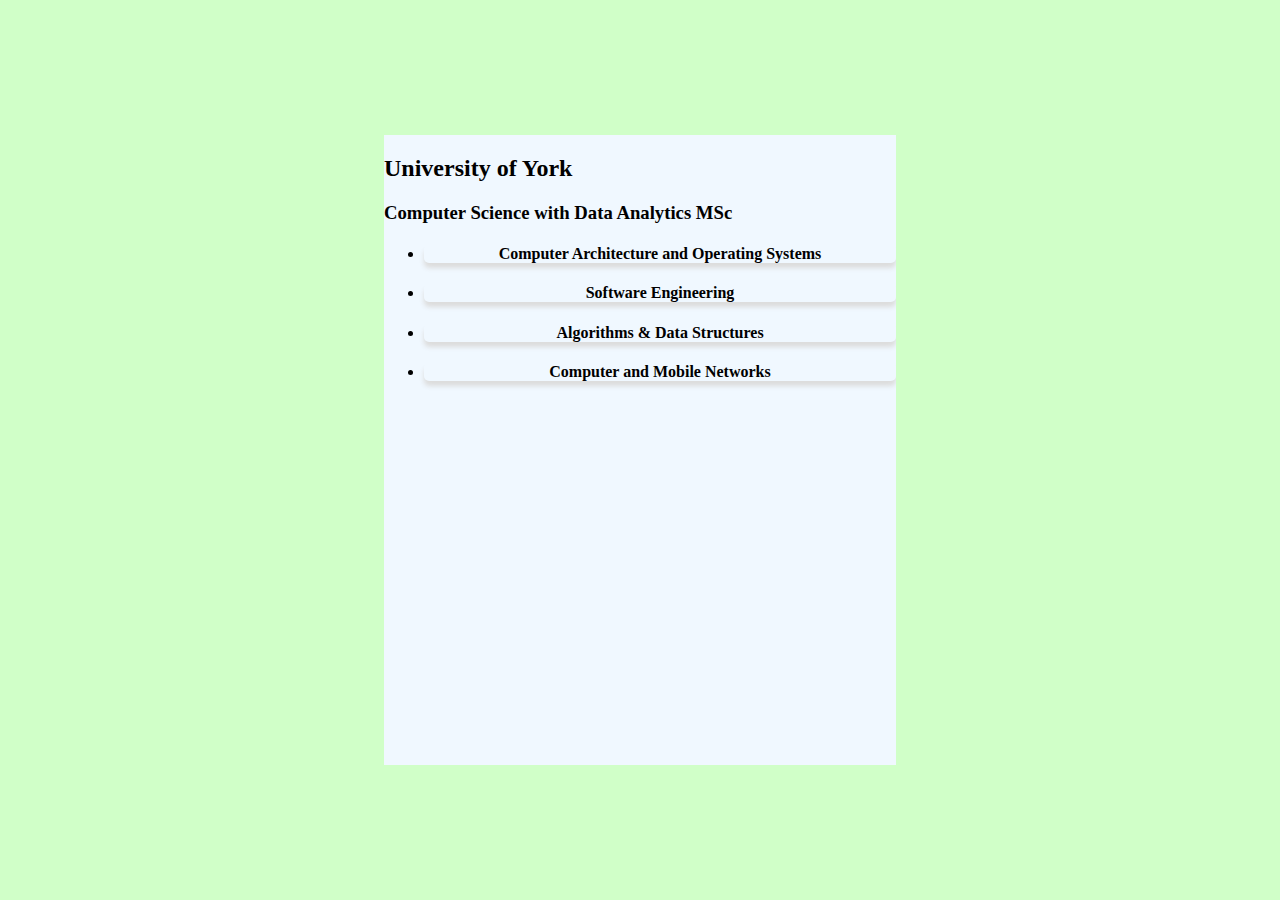
==== portfolios.html @ 4f687c8e "Updated once again smh" ====
<!DOCTYPE html>
<!--[if lt IE 7]>      <html class="no-js lt-ie9 lt-ie8 lt-ie7"> <![endif]-->
<!--[if IE 7]>         <html class="no-js lt-ie9 lt-ie8"> <![endif]-->
<!--[if IE 8]>         <html class="no-js lt-ie9"> <![endif]-->
<!--[if gt IE 8]>      <html class="no-js"> <!--<![endif]-->
<html>
    <head>
        <meta charset="utf-8">
        <meta http-equiv="X-UA-Compatible" content="IE=edge">
        <title>Will Spencer | Links</title>
        <meta name="description" content="">
        <meta name="viewport" content="width=device-width, initial-scale=1">
        <link rel="stylesheet" href="./styles/style.css">
        <link
            href="https://cdn.jsdelivr.net/npm/bootstrap@5.3.2/dist/css/bootstrap.min.css"
            rel="stylesheet"
            integrity="sha384-T3c6CoIi6uLrA9TneNEoa7RxnatzjcDSCmG1MXxSR1GAsXEV/Dwwykc2MPK8M2HN"
            crossorigin="anonymous"
        />
        <link rel="stylesheet" href="https://cdnjs.cloudflare.com/ajax/libs/font-awesome/4.7.0/css/font-awesome.min.css">
        
        <script src="./scripts/floating.js" defer></script>
        
    </head>
    <body>
        <div id="floatIn" class="card text-start">
            <div class="card-body d-flex flex-column align-items-center">
                <h2 class="card-title">University of York</h2>
                <h3 class="card-subtitle">Computer Science with Data Analytics MSc</h3>
                <ul class="list-group list-group-flush flex-column justify-content-around w-75">
                    <li class="list-group-item my-2 flex-grow-2 hover-shadow" onclick="location.href='https://onlinestudy.york.ac.uk/eportfolios/5788'"><h4>Computer Architecture and Operating Systems</h4></li>
                    <li class="list-group-item my-2 flex-grow-2 hover-shadow" onclick="location.href='https://onlinestudy.york.ac.uk/eportfolios/5612'"><h4>Software Engineering</h4></li>
                    <li class="list-group-item my-2 flex-grow-2 hover-shadow" onclick="location.href='https://onlinestudy.york.ac.uk/eportfolios/5187'"><h4>Algorithms & Data Structures</h4></li>
                    <li class="list-group-item my-2 flex-grow-2 hover-shadow" onclick="location.href='https://onlinestudy.york.ac.uk/eportfolios/5833'"><h4>Computer and Mobile Networks</h4></li>

                </ul>
                
            </div>
        </div>
        
        <script
            src="https://cdn.jsdelivr.net/npm/@popperjs/core@2.11.8/dist/umd/popper.min.js"
            integrity="sha384-I7E8VVD/ismYTF4hNIPjVp/Zjvgyol6VFvRkX/vR+Vc4jQkC+hVqc2pM8ODewa9r"
            crossorigin="anonymous"
        ></script>
    </body>
</html>
---- styles/style.css ----
body {
    background-color: rgb(208, 255, 200) !important;
    overflow: hidden;
}

body > img {
    position: fixed;
    object-fit: cover;
    height: 100%;
    width: 100%;
    opacity: 10%;
    filter: grayscale(100%);
}

a {
    color: black !important;
    text-decoration: none !important;
}

#floatIn {
    width: 60vw;
    min-height: 70vh;
    background-color: aliceblue;
    opacity: 0;
    transition: all 1s ease-in-out;
    position: absolute;
    top: 60%;
    left: 50%;
    transform: translate(-50%, -50%);
    overflow-y: auto;
}

@media (min-width: 992px) {
    #floatIn {
        width: 40vw;
    }
}

@media (max-width: 244px) {
    #floatIn {
        width: 90vw;
    }
}

#floatIn.visible {
    opacity: 1;
    top: 50%;
}

.pfp-clip {
    aspect-ratio: 1;
    width: 80px;
    overflow: hidden;
    border-radius: 50%;
}

#pfp {
    object-fit: cover;
    width: 100%;
    height: 100%;
}

.icon {
    width: 2rem;
    height: 2rem;
}


.list-group-item {
    border: none;
}

.hover-shadow {
    text-align: center;
    box-shadow: 0 5px 5px gainsboro;
    transition: box-shadow 0.5s ease-out, transform 0.5s ease-out;
    border-radius: 5px !important;
}

.hover-shadow:hover {
    cursor: pointer;
    transform: translateY(-5px);
    box-shadow: 0 10px 5px gainsboro;
}

.no-cursor:hover {
    cursor: default;
}
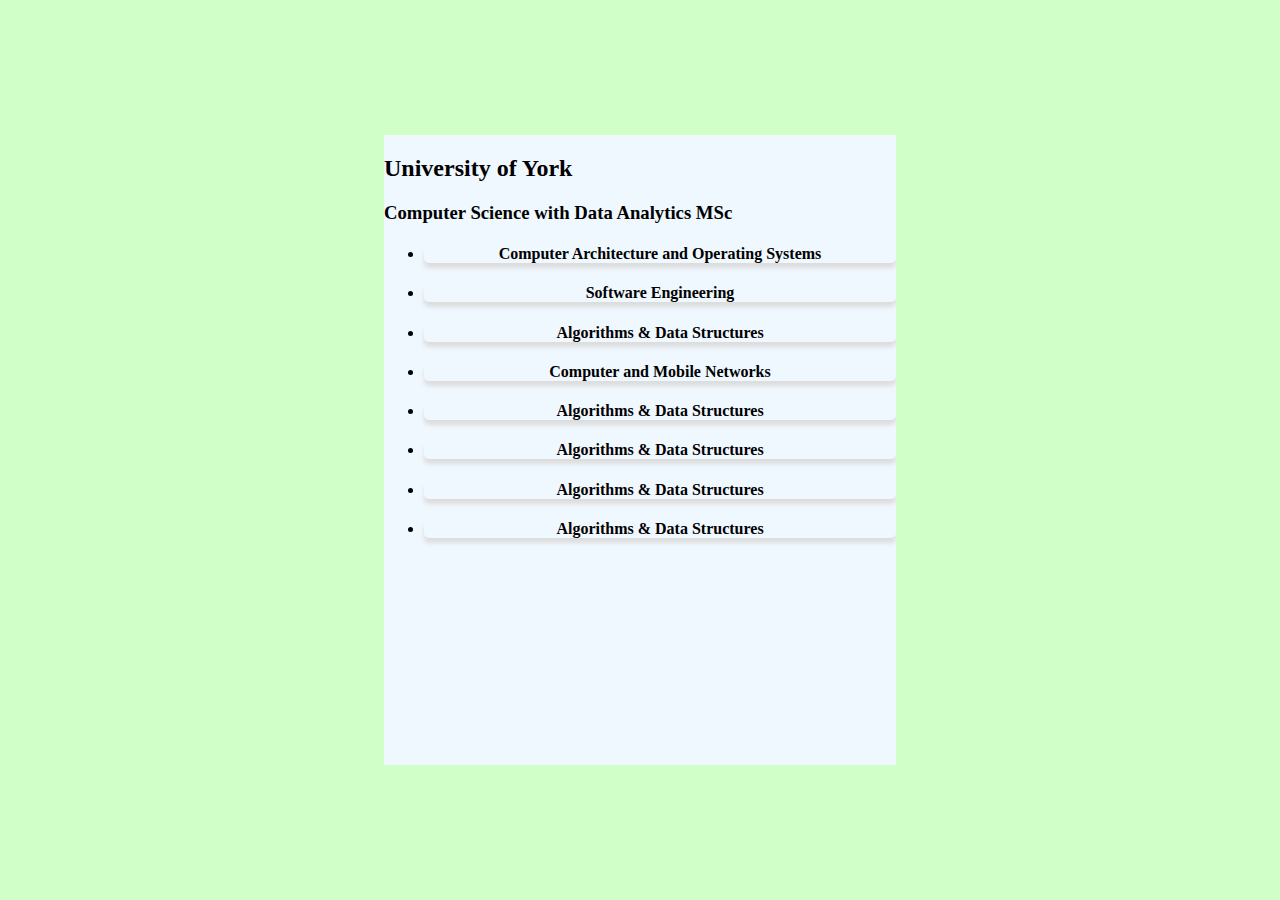
==== commit 57235283: "More minor modifications" ====
--- a/portfolios.html
+++ b/portfolios.html
@@ -27,11 +27,15 @@
             <div class="card-body d-flex flex-column align-items-center">
                 <h2 class="card-title">University of York</h2>
                 <h3 class="card-subtitle">Computer Science with Data Analytics MSc</h3>
-                <ul class="list-group list-group-flush flex-column justify-content-around w-75">
-                    <li class="list-group-item my-2 flex-grow-2 hover-shadow" onclick="location.href='https://onlinestudy.york.ac.uk/eportfolios/5788'"><h4>Computer Architecture and Operating Systems</h4></li>
-                    <li class="list-group-item my-2 flex-grow-2 hover-shadow" onclick="location.href='https://onlinestudy.york.ac.uk/eportfolios/5612'"><h4>Software Engineering</h4></li>
-                    <li class="list-group-item my-2 flex-grow-2 hover-shadow" onclick="location.href='https://onlinestudy.york.ac.uk/eportfolios/5187'"><h4>Algorithms & Data Structures</h4></li>
-                    <li class="list-group-item my-2 flex-grow-2 hover-shadow" onclick="location.href='https://onlinestudy.york.ac.uk/eportfolios/5833'"><h4>Computer and Mobile Networks</h4></li>
+                <ul class="list-group list-group-flush flex-column flex-grow-1 justify-content-around w-75">
+                    <li class="list-group-item my-2 flex-grow-1 hover-shadow" onclick="location.href='https://onlinestudy.york.ac.uk/eportfolios/5788'"><h4>Computer Architecture and Operating Systems</h4></li>
+                    <li class="list-group-item my-2 flex-grow-1 hover-shadow" onclick="location.href='https://onlinestudy.york.ac.uk/eportfolios/5612'"><h4>Software Engineering</h4></li>
+                    <li class="list-group-item my-2 flex-grow-1 hover-shadow" onclick="location.href='https://onlinestudy.york.ac.uk/eportfolios/5187'"><h4>Algorithms & Data Structures</h4></li>
+                    <li class="list-group-item my-2 flex-grow-1 hover-shadow" onclick="location.href='https://onlinestudy.york.ac.uk/eportfolios/5833'"><h4>Computer and Mobile Networks</h4></li>
+                    <li class="list-group-item my-2 flex-grow-1 hover-shadow" onclick="location.href='https://onlinestudy.york.ac.uk/eportfolios/5187'"><h4>Algorithms & Data Structures</h4></li>
+                    <li class="list-group-item my-2 flex-grow-1 hover-shadow" onclick="location.href='https://onlinestudy.york.ac.uk/eportfolios/5187'"><h4>Algorithms & Data Structures</h4></li>
+                    <li class="list-group-item my-2 flex-grow-1 hover-shadow" onclick="location.href='https://onlinestudy.york.ac.uk/eportfolios/5187'"><h4>Algorithms & Data Structures</h4></li>
+                    <li class="list-group-item my-2 flex-grow-1 hover-shadow" onclick="location.href='https://onlinestudy.york.ac.uk/eportfolios/5187'"><h4>Algorithms & Data Structures</h4></li>
 
                 </ul>
                 
--- a/styles/style.css
+++ b/styles/style.css
@@ -1,6 +1,6 @@
 body {
     background-color: rgb(208, 255, 200) !important;
-    overflow: hidden;
+    overflow: auto;
 }
 
 body > img {
@@ -24,9 +24,9 @@
     opacity: 0;
     transition: all 1s ease-in-out;
     position: absolute;
-    top: 60%;
+    top: 10vh;
     left: 50%;
-    transform: translate(-50%, -50%);
+    transform: translate(-50%);
     overflow-y: auto;
 }
 
@@ -44,7 +44,7 @@
 
 #floatIn.visible {
     opacity: 1;
-    top: 50%;
+    top: 15vh;
 }
 
 .pfp-clip {
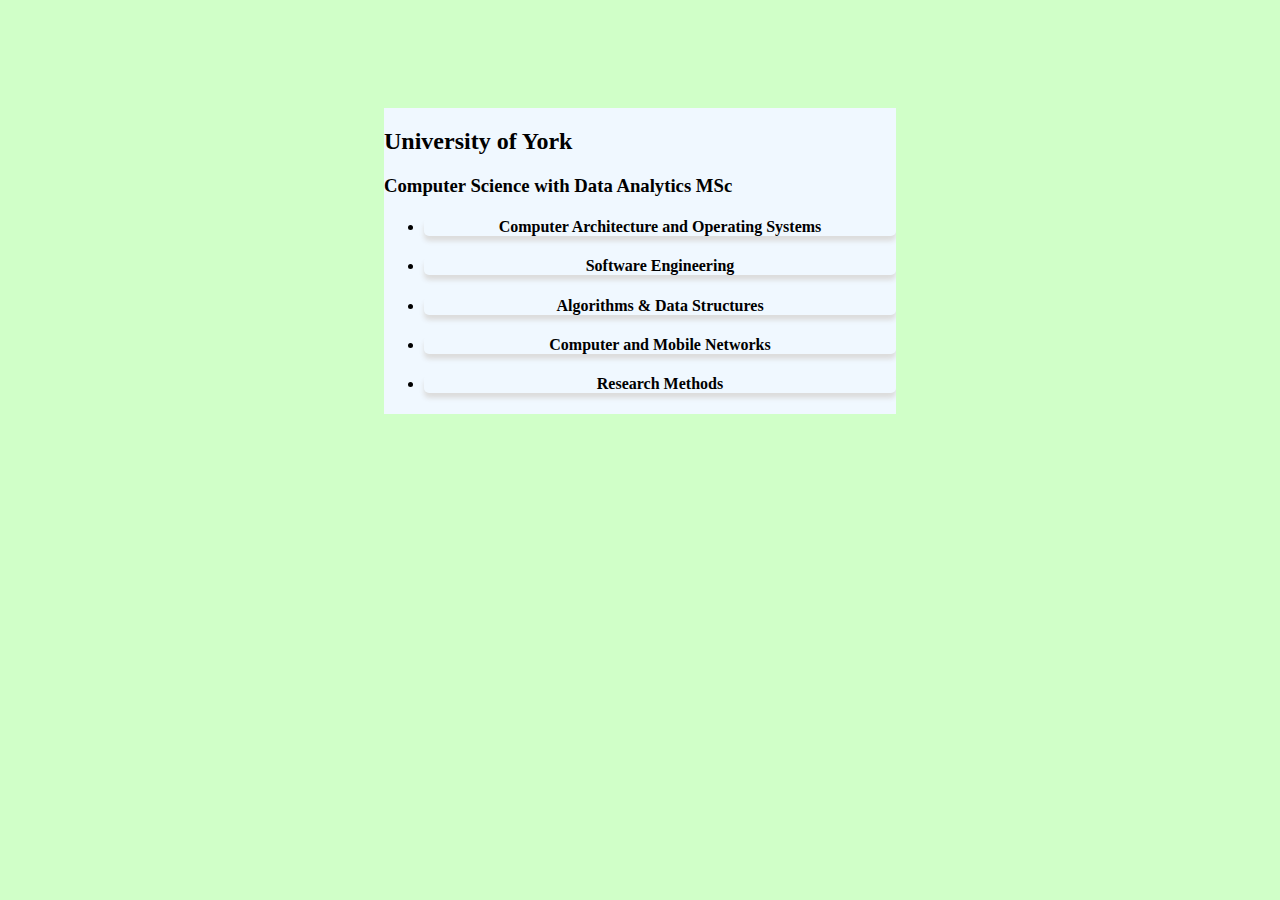
==== commit f060089b: "Fixed scrolling and positioning of Floating Cards. Added Research Methods portfolio" ====
--- a/portfolios.html
+++ b/portfolios.html
@@ -32,11 +32,7 @@
                     <li class="list-group-item my-2 flex-grow-1 hover-shadow" onclick="location.href='https://onlinestudy.york.ac.uk/eportfolios/5612'"><h4>Software Engineering</h4></li>
                     <li class="list-group-item my-2 flex-grow-1 hover-shadow" onclick="location.href='https://onlinestudy.york.ac.uk/eportfolios/5187'"><h4>Algorithms & Data Structures</h4></li>
                     <li class="list-group-item my-2 flex-grow-1 hover-shadow" onclick="location.href='https://onlinestudy.york.ac.uk/eportfolios/5833'"><h4>Computer and Mobile Networks</h4></li>
-                    <li class="list-group-item my-2 flex-grow-1 hover-shadow" onclick="location.href='https://onlinestudy.york.ac.uk/eportfolios/5187'"><h4>Algorithms & Data Structures</h4></li>
-                    <li class="list-group-item my-2 flex-grow-1 hover-shadow" onclick="location.href='https://onlinestudy.york.ac.uk/eportfolios/5187'"><h4>Algorithms & Data Structures</h4></li>
-                    <li class="list-group-item my-2 flex-grow-1 hover-shadow" onclick="location.href='https://onlinestudy.york.ac.uk/eportfolios/5187'"><h4>Algorithms & Data Structures</h4></li>
-                    <li class="list-group-item my-2 flex-grow-1 hover-shadow" onclick="location.href='https://onlinestudy.york.ac.uk/eportfolios/5187'"><h4>Algorithms & Data Structures</h4></li>
-
+                    <li class="list-group-item my-2 flex-grow-1 hover-shadow" onclick="location.href='https://onlinestudy.york.ac.uk/eportfolios/5911'"><h4>Research Methods</h4></li>
                 </ul>
                 
             </div>
--- a/styles/style.css
+++ b/styles/style.css
@@ -1,6 +1,12 @@
 body {
     background-color: rgb(208, 255, 200) !important;
     overflow: auto;
+    -ms-overflow-style: none;  /* Internet Explorer 10+ */
+    scrollbar-width: none;  /* Firefox */
+}
+
+body::-webkit-scrollbar { 
+    display: none;  /* Safari and Chrome */
 }
 
 body > img {
@@ -19,14 +25,14 @@
 
 #floatIn {
     width: 60vw;
-    min-height: 70vh;
+    height: fit-content;
     background-color: aliceblue;
     opacity: 0;
     transition: all 1s ease-in-out;
-    position: absolute;
-    top: 10vh;
-    left: 50%;
-    transform: translate(-50%);
+    position: relative;
+    margin-inline: auto;
+    margin-bottom: 20%;
+    top: 75px;
     overflow-y: auto;
 }
 
@@ -44,7 +50,7 @@
 
 #floatIn.visible {
     opacity: 1;
-    top: 15vh;
+    top: 100px;
 }
 
 .pfp-clip {
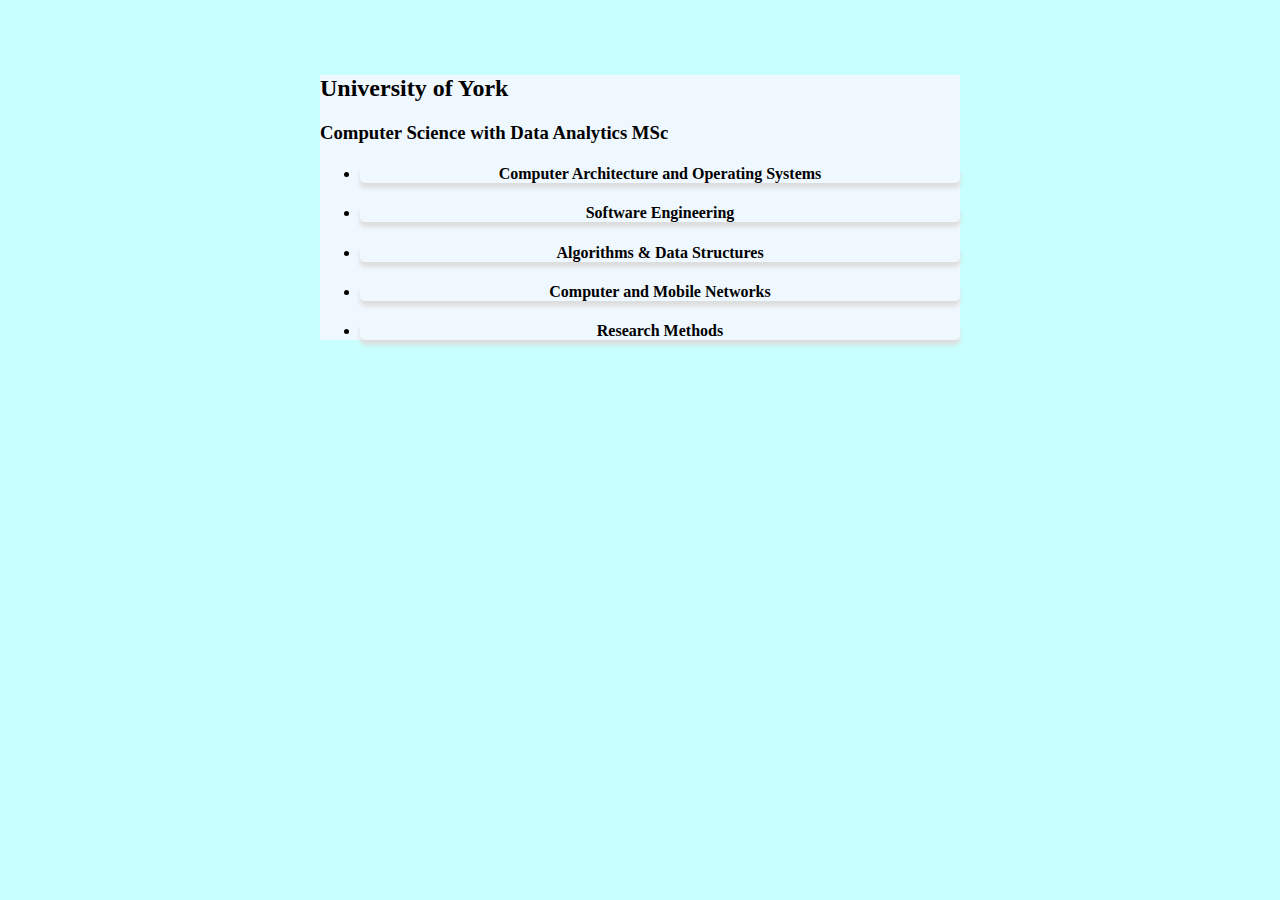
==== commit 33680a13: "Decided a bunch could change, so I did. New profile pic. Hoping to make the whole thing fleshier one" ====
--- a/portfolios.html
+++ b/portfolios.html
@@ -25,8 +25,8 @@
     <body>
         <div id="floatIn" class="card text-start">
             <div class="card-body d-flex flex-column align-items-center">
-                <h2 class="card-title">University of York</h2>
-                <h3 class="card-subtitle">Computer Science with Data Analytics MSc</h3>
+                <h2 class="card-title my-3">University of York</h2>
+                <h3 class="card-subtitle my-2">Computer Science with Data Analytics MSc</h3>
                 <ul class="list-group list-group-flush flex-column flex-grow-1 justify-content-around w-75">
                     <li class="list-group-item my-2 flex-grow-1 hover-shadow" onclick="location.href='https://onlinestudy.york.ac.uk/eportfolios/5788'"><h4>Computer Architecture and Operating Systems</h4></li>
                     <li class="list-group-item my-2 flex-grow-1 hover-shadow" onclick="location.href='https://onlinestudy.york.ac.uk/eportfolios/5612'"><h4>Software Engineering</h4></li>
--- a/styles/style.css
+++ b/styles/style.css
@@ -1,5 +1,8 @@
+* {
+    transition: box-shadow 0.5s ease-out, transform 0.5s ease-out;
+}
 body {
-    background-color: rgb(208, 255, 200) !important;
+    background-color: rgb(200, 255, 255) !important;
     overflow: auto;
     -ms-overflow-style: none;  /* Internet Explorer 10+ */
     scrollbar-width: none;  /* Firefox */
@@ -7,15 +10,6 @@
 
 body::-webkit-scrollbar { 
     display: none;  /* Safari and Chrome */
-}
-
-body > img {
-    position: fixed;
-    object-fit: cover;
-    height: 100%;
-    width: 100%;
-    opacity: 10%;
-    filter: grayscale(100%);
 }
 
 a {
@@ -28,17 +22,16 @@
     height: fit-content;
     background-color: aliceblue;
     opacity: 0;
-    transition: all 1s ease-in-out;
+    transition: transform 1s ease-in-out;
     position: relative;
     margin-inline: auto;
-    margin-bottom: 20%;
-    top: 75px;
-    overflow-y: auto;
+    margin-bottom: 50px;
+    margin: 50px auto;
 }
 
 @media (min-width: 992px) {
     #floatIn {
-        width: 40vw;
+        width: 50vw;
     }
 }
 
@@ -50,20 +43,24 @@
 
 #floatIn.visible {
     opacity: 1;
-    top: 100px;
+    transform: translateY(25px);
 }
 
 .pfp-clip {
     aspect-ratio: 1;
-    width: 80px;
+    width: 100px;
     overflow: hidden;
     border-radius: 50%;
+    box-shadow: 0 5px 5px gainsboro;
+    &:hover {transform: translateY(-5px);
+    box-shadow: 0 10px 5px gainsboro;}
 }
 
 #pfp {
     object-fit: cover;
     width: 100%;
     height: 100%;
+    transform: scale(3) translate(-5%, 5%);
 }
 
 .icon {
@@ -79,7 +76,6 @@
 .hover-shadow {
     text-align: center;
     box-shadow: 0 5px 5px gainsboro;
-    transition: box-shadow 0.5s ease-out, transform 0.5s ease-out;
     border-radius: 5px !important;
 }
 
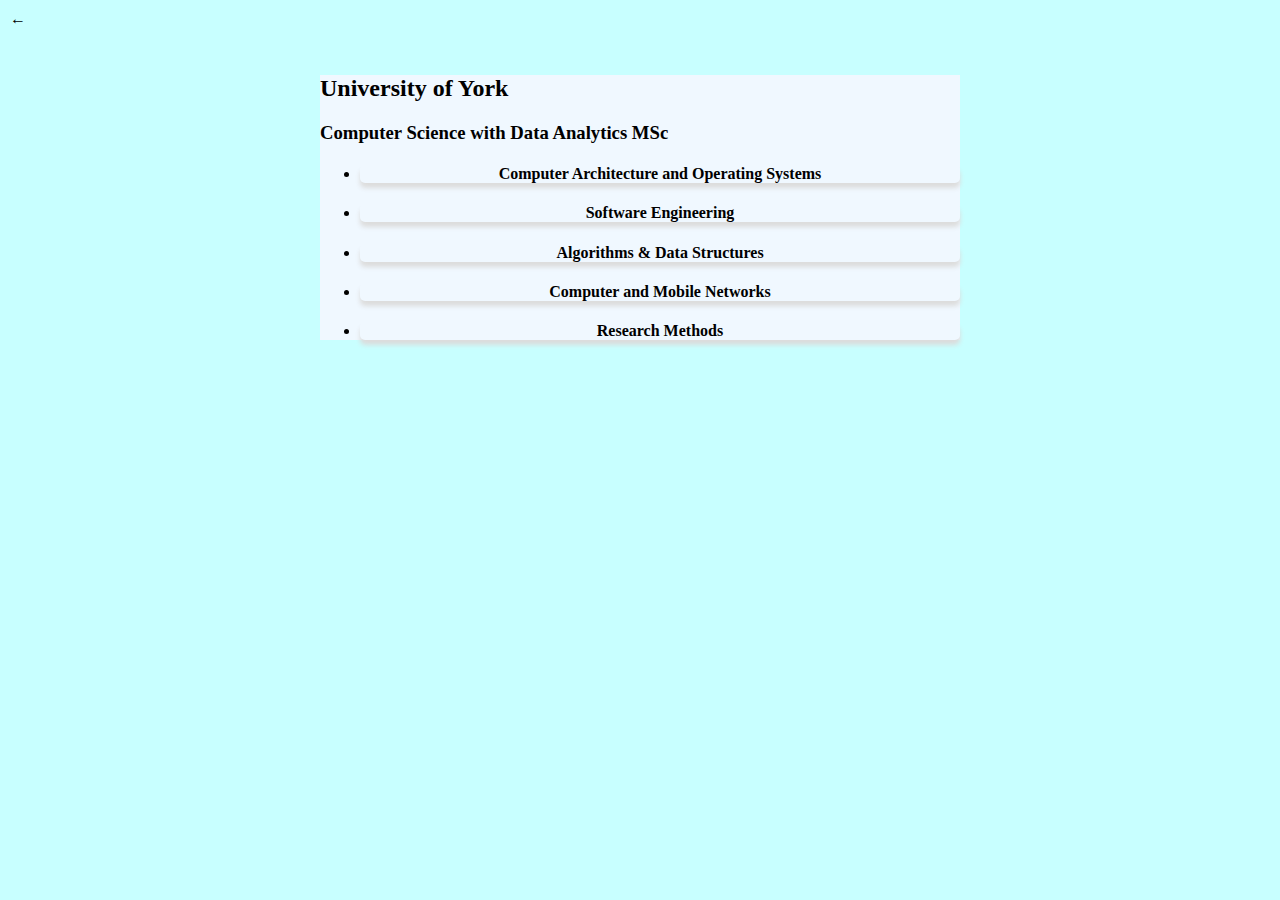
==== commit bf769170: "Added a back button! Lovely" ====
--- a/portfolios.html
+++ b/portfolios.html
@@ -23,6 +23,10 @@
         
     </head>
     <body>
+        <div class="card align-items-center" id="backBtn" onclick="location.href='index.html'">
+            ←
+        </div>
+
         <div id="floatIn" class="card text-start">
             <div class="card-body d-flex flex-column align-items-center">
                 <h2 class="card-title my-3">University of York</h2>
--- a/styles/style.css
+++ b/styles/style.css
@@ -88,3 +88,15 @@
 .no-cursor:hover {
     cursor: default;
 }
+
+#backBtn {
+    width: 30px;
+    height: 30px;
+    position: absolute;
+    top: 10px;
+    left: 10px;
+}
+
+#backBtn:hover {
+    cursor: pointer;
+}
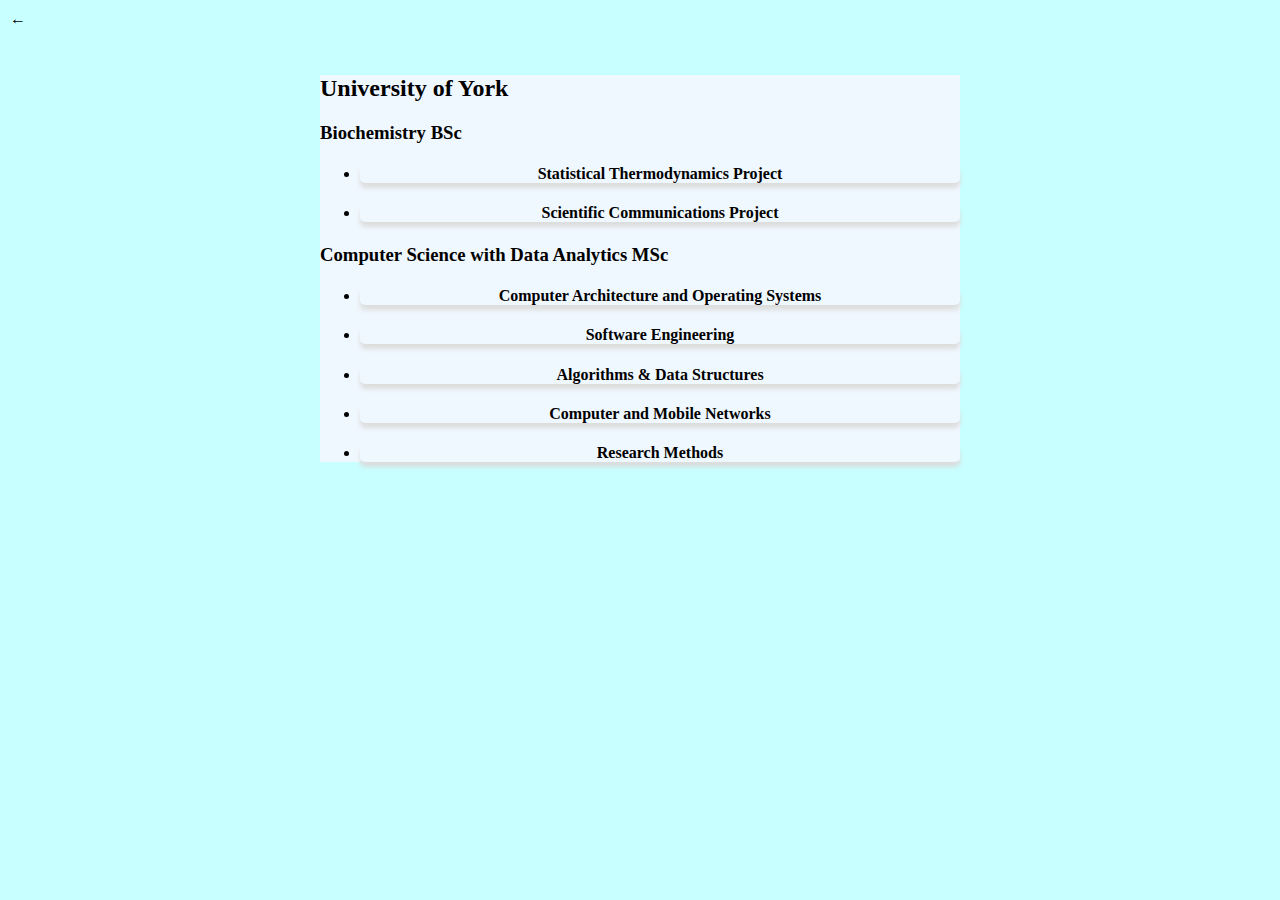
==== commit 87c6c16c: "Added Dissertation and Communications projects from undergrad" ====
--- a/portfolios.html
+++ b/portfolios.html
@@ -30,6 +30,11 @@
         <div id="floatIn" class="card text-start">
             <div class="card-body d-flex flex-column align-items-center">
                 <h2 class="card-title my-3">University of York</h2>
+                <h3 class="card-subtitle my-2">Biochemistry BSc</h3>
+                <ul class="list-group list-group-flush flex-column flex-grow-1 justify-content-around w-75">
+                    <li class="list-group-item my-2 flex-grow-1 hover-shadow" onclick="location.href='https://github.com/willspencer171/statistical-thermodynamics'"><h4>Statistical Thermodynamics Project</h4></li>
+                    <li class="list-group-item my-2 flex-grow-1 hover-shadow" onclick="location.href='https://github.com/willspencer171/statistical-thermodynamics'"><h4>Scientific Communications Project</h4></li>
+                </ul>
                 <h3 class="card-subtitle my-2">Computer Science with Data Analytics MSc</h3>
                 <ul class="list-group list-group-flush flex-column flex-grow-1 justify-content-around w-75">
                     <li class="list-group-item my-2 flex-grow-1 hover-shadow" onclick="location.href='https://onlinestudy.york.ac.uk/eportfolios/5788'"><h4>Computer Architecture and Operating Systems</h4></li>
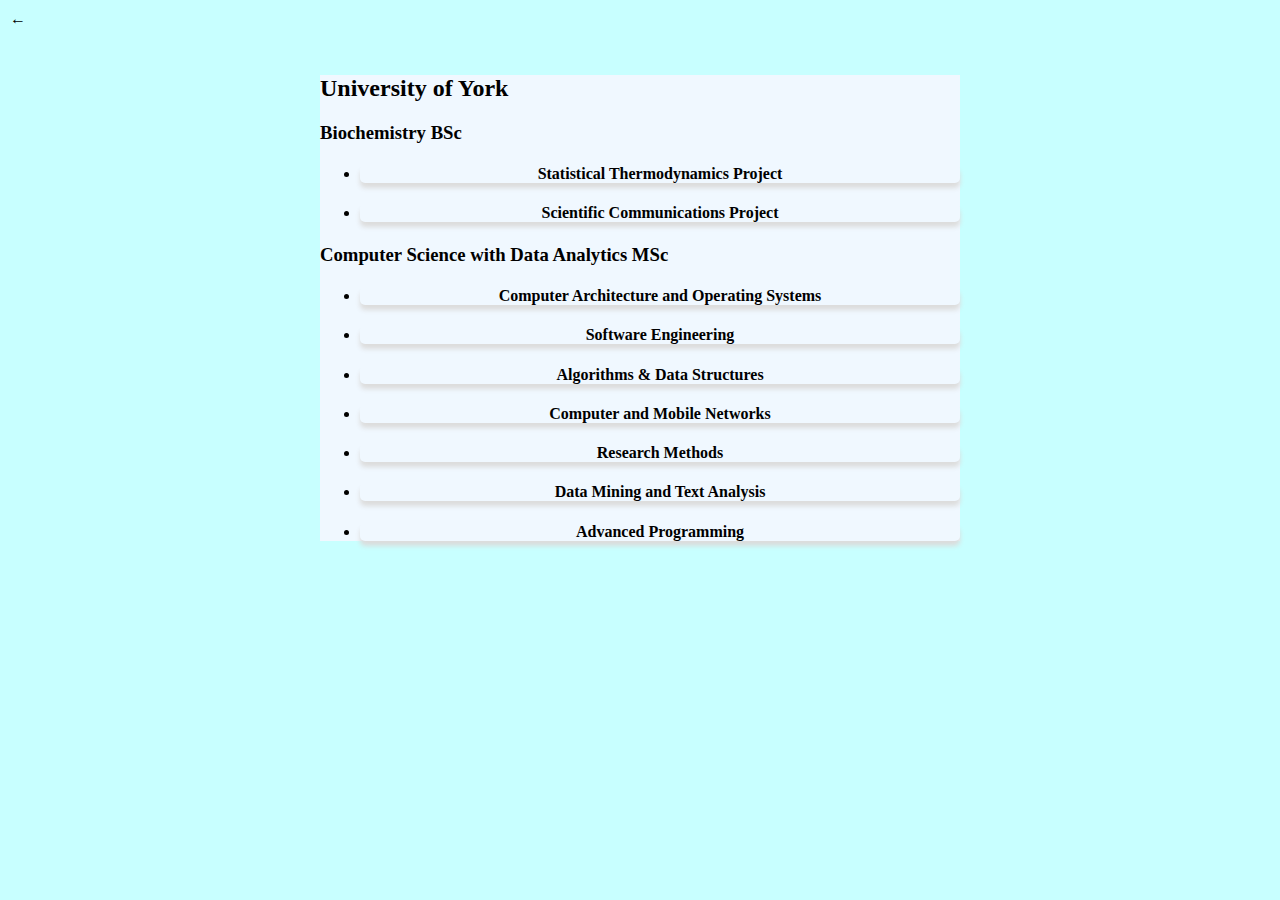
==== commit 9ee640af: "Added DMTA and AP modules" ====
--- a/portfolios.html
+++ b/portfolios.html
@@ -33,7 +33,7 @@
                 <h3 class="card-subtitle my-2">Biochemistry BSc</h3>
                 <ul class="list-group list-group-flush flex-column flex-grow-1 justify-content-around w-75">
                     <li class="list-group-item my-2 flex-grow-1 hover-shadow" onclick="location.href='https://github.com/willspencer171/statistical-thermodynamics'"><h4>Statistical Thermodynamics Project</h4></li>
-                    <li class="list-group-item my-2 flex-grow-1 hover-shadow" onclick="location.href='https://github.com/willspencer171/statistical-thermodynamics'"><h4>Scientific Communications Project</h4></li>
+                    <li class="list-group-item my-2 flex-grow-1 hover-shadow" onclick="location.href='https://www.linkedin.com/posts/willspencer171_project-communication-laboratory-activity-6779042821497327616-qoFJ?utm_source=share&utm_medium=member_desktop'"><h4>Scientific Communications Project</h4></li>
                 </ul>
                 <h3 class="card-subtitle my-2">Computer Science with Data Analytics MSc</h3>
                 <ul class="list-group list-group-flush flex-column flex-grow-1 justify-content-around w-75">
@@ -42,6 +42,8 @@
                     <li class="list-group-item my-2 flex-grow-1 hover-shadow" onclick="location.href='https://onlinestudy.york.ac.uk/eportfolios/5187'"><h4>Algorithms & Data Structures</h4></li>
                     <li class="list-group-item my-2 flex-grow-1 hover-shadow" onclick="location.href='https://onlinestudy.york.ac.uk/eportfolios/5833'"><h4>Computer and Mobile Networks</h4></li>
                     <li class="list-group-item my-2 flex-grow-1 hover-shadow" onclick="location.href='https://onlinestudy.york.ac.uk/eportfolios/5911'"><h4>Research Methods</h4></li>
+                    <li class="list-group-item my-2 flex-grow-1 hover-shadow" onclick="location.href='https://onlinestudy.york.ac.uk/eportfolios/5981'"><h4>Data Mining and Text Analysis</h4></li>
+                    <li class="list-group-item my-2 flex-grow-1 hover-shadow" onclick="location.href='https://github.com/willspencer171/Advanced-Programming'"><h4>Advanced Programming</h4></li>
                 </ul>
                 
             </div>
